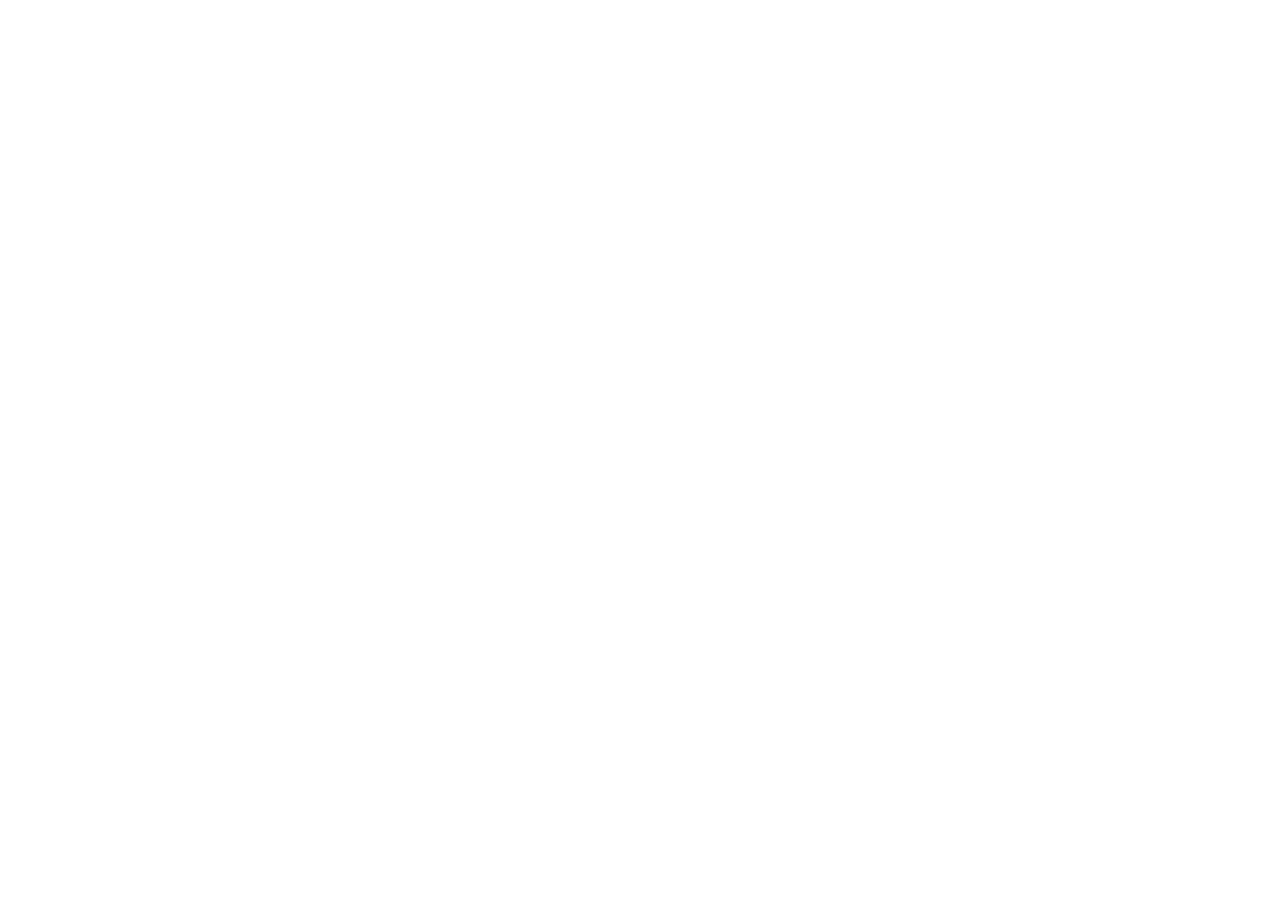
==== jamie/index.html @ 06604ff4 "feat: added new pages and linked css" ====
<!DOCTYPE html>
<html lang="en">
  <head>
    <meta charset="UTF-8" />
    <meta name="viewport" content="width=device-width, initial-scale=1.0" />
    <title>Document</title>
    <link rel="stylesheet" href="../styles/jamie.css" />
  </head>
  <body></body>
</html>
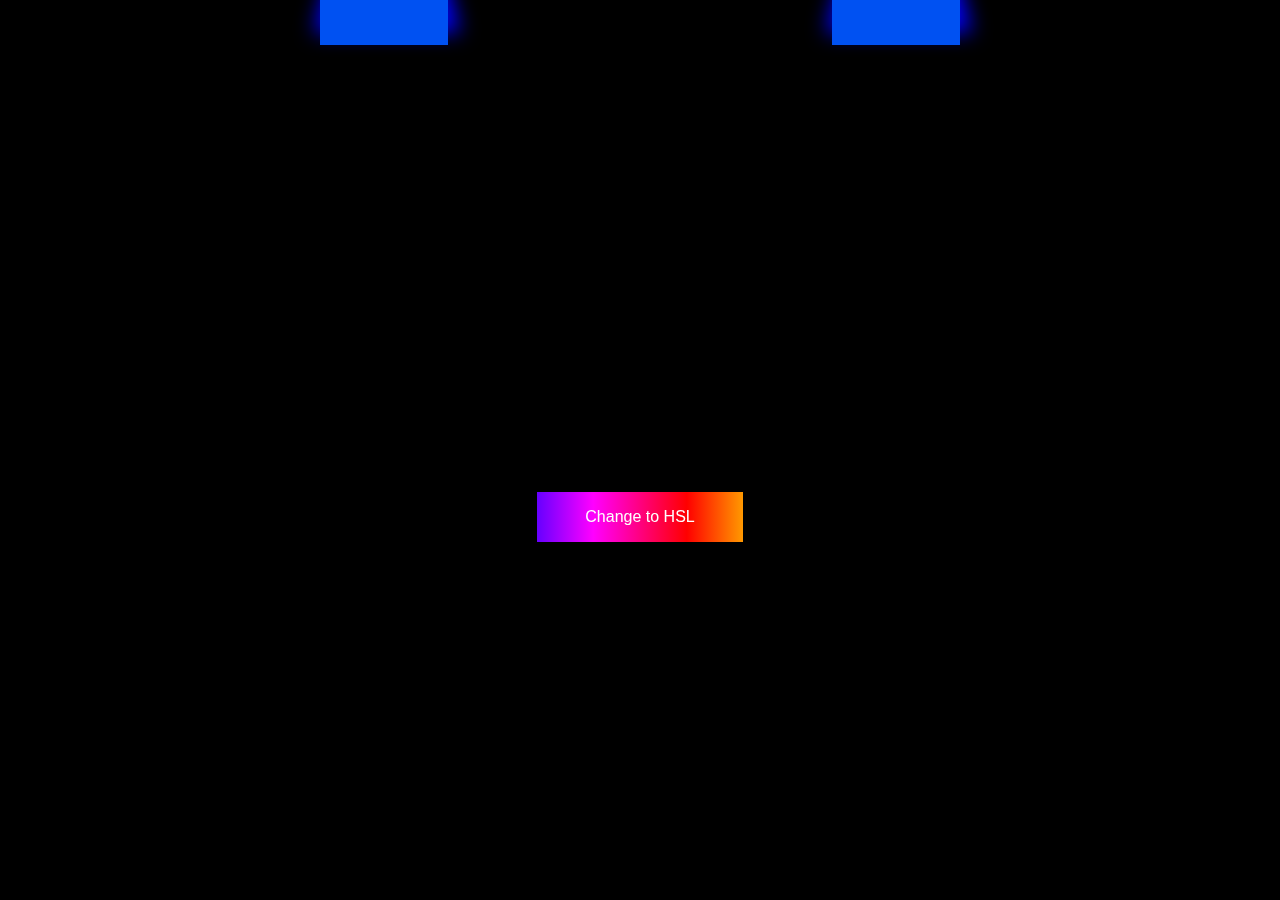
==== commit f55e9c2c: "feat: added spotlights and mix-blend-mode" ====
--- a/jamie/index.html
+++ b/jamie/index.html
@@ -3,8 +3,24 @@
   <head>
     <meta charset="UTF-8" />
     <meta name="viewport" content="width=device-width, initial-scale=1.0" />
-    <title>Document</title>
+    <title>Jamie | CSS To The Rescue</title>
     <link rel="stylesheet" href="../styles/jamie.css" />
   </head>
-  <body></body>
+  <body>
+    <header></header>
+    <main>
+      <section>
+        <div tabindex="0" class="spotlight-1"></div>
+        <div tabindex="0" class="spotlight-2"></div>
+        <h1>WEBSITE</h1>
+        <form>
+          <label for="purple-orange">
+            <span> Change to OKLCH </span>
+            <input type="checkbox" name="purple-orange" id="purple-orange" />
+          </label>
+        </form>
+      </section>
+    </main>
+    <footer></footer>
+  </body>
 </html>
--- a/styles/jamie.css
+++ b/styles/jamie.css
@@ -0,0 +1,227 @@
+* {
+  margin: 0;
+  padding: 0;
+  box-sizing: border-box;
+}
+
+:root {
+  /* COLORS */
+  --black: #121212;
+
+  /* GRADIENTS */
+  --purple-orange: linear-gradient(90deg in hsl, #6600ff, #ff9900);
+
+  /* FONT SIZES */
+  --fluid-xl: clamp(3rem, 5.249vw + 1.301rem, 10rem);
+}
+
+:focus-visible {
+  outline: none;
+}
+
+html {
+  scroll-behavior: smooth;
+}
+
+body {
+  font-family: "Montserrat", sans-serif;
+  overflow-x: hidden;
+  background-color: var(--black);
+  accent-color: oklch(1 1 264);
+  color: white;
+}
+
+section {
+  width: 100vw;
+  height: 100vh;
+  display: flex;
+  justify-content: center;
+  align-items: center;
+  position: relative;
+  display: flex;
+  flex-direction: column;
+  gap: 2rem;
+}
+
+section h1 {
+  background: var(--purple-orange);
+  mix-blend-mode: color-dodge;
+  background-clip: text;
+  background-size: 200% 100%;
+  background-position: right;
+  color: transparent;
+  -webkit-background-clip: text;
+  /* -webkit-text-fill-color: transparent; */
+  font-size: var(--fluid-xl);
+  animation: moving-text-gradient 5s infinite linear alternate;
+}
+
+@keyframes moving-text-gradient {
+  to {
+    background-position: left;
+  }
+}
+
+section > div {
+  background: color-mix(in oklch longer hue, red 10%, blue);
+  position: absolute;
+  top: 0;
+  width: 10%;
+  height: 5%;
+}
+
+section > div:first-of-type {
+  left: 25%;
+}
+
+section > div::before {
+  transition: 300ms;
+}
+
+section > div:first-of-type::before {
+  border-bottom: 100px solid blue;
+  border-left: 25px solid transparent;
+  border-right: 25px solid transparent;
+  height: 100%;
+  width: 75%;
+  position: absolute;
+  top: -250%;
+  left: -5%;
+  content: "";
+  z-index: -10;
+  filter: blur(10px);
+  animation: spotlight 2.5s infinite linear alternate;
+  animation-fill-mode: forwards;
+  transform-origin: top;
+}
+
+section > div:first-of-type:hover::before,
+section > div:first-of-type:focus::before {
+  border-bottom: 100px solid #6600ff;
+  animation-play-state: paused;
+}
+
+section > div:last-of-type::before {
+  border-bottom: 100px solid blue;
+  border-left: 25px solid transparent;
+  border-right: 25px solid transparent;
+  height: 100%;
+  width: 75%;
+  position: absolute;
+  top: -250%;
+  left: -5%;
+  content: "";
+  z-index: -10;
+  filter: blur(10px);
+  animation: spotlight 2.5s -2.5s infinite linear alternate;
+  animation-fill-mode: forwards;
+  transform-origin: top;
+}
+
+section > div:last-of-type:hover::before,
+section > div:last-of-type:focus::before {
+  border-bottom: 100px solid #ffc32b;
+  animation-play-state: paused;
+}
+
+@keyframes spotlight {
+  0% {
+    transform: rotate(25deg) scaleY(4);
+  }
+  100% {
+    transform: rotate(-25deg) scaleY(4);
+  }
+}
+
+section > div:nth-of-type(2) {
+  right: 25%;
+}
+
+@property --a {
+  syntax: "<number>";
+  inherits: false;
+  initial-value: 1;
+}
+
+label {
+  position: relative;
+  color: transparent;
+  padding: 1rem 3rem;
+  background: linear-gradient(
+    90deg in hsl,
+    rgb(102 0 255 / var(--a)),
+    rgb(255 153 0 / var(--a))
+  );
+  display: flex;
+  justify-content: center;
+  align-items: center;
+  text-align: center;
+  cursor: pointer;
+  transition: 300ms;
+
+  border-image-source: linear-gradient(90deg in hsl, #6600ff, #ff9900) 1;
+  border-image-width: 0.2em;
+  border-image-slice: 1;
+
+  transition: --a 300ms;
+}
+
+label:hover {
+  /* background: linear-gradient(90deg in hsl, rgb(102 0 255), rgb(255 153 0)); */
+  --a: 0;
+  border-image-source: linear-gradient(to left, #743ad5, #d53a9d);
+}
+
+label span {
+  position: absolute;
+}
+
+label::before {
+  position: relative;
+  top: 0;
+  left: 0;
+  color: white;
+  content: "Change to HSL";
+}
+
+:has(input[name="purple-orange"]:checked) label::before {
+  content: "Change to OKLCH";
+}
+
+:has(input[name="purple-orange"]:checked) section h1 {
+  background: linear-gradient(90deg in hsl, #6600ff, #ff9900);
+  background-size: 200%;
+  background-clip: text;
+  -webkit-background-clip: text;
+  -webkit-text-fill-color: transparent;
+}
+
+input[name="purple-orange"] {
+  /* visibility: hidden; */
+  left: 50%;
+  right: 50%;
+  position: absolute;
+  top: 0;
+}
+
+input[name="purple-orange"]:checked {
+  box-shadow: 1px 1px 10px #6600ff;
+}
+
+@supports (color: oklch(1 0 0)) {
+  :root {
+    /* COLORS */
+    --black: oklch(0 0 0);
+
+    /* GRADIENTS */
+    --purple-orange: linear-gradient(90deg in oklch, #6600ff, #ff9900);
+  }
+
+  label {
+    border-image-source: linear-gradient(90deg in oklch, #6600ff, #ff9900) 1;
+  }
+
+  label:hover {
+    border-image-source: linear-gradient(to left in oklch, #743ad5, #d53a9d);
+  }
+}
